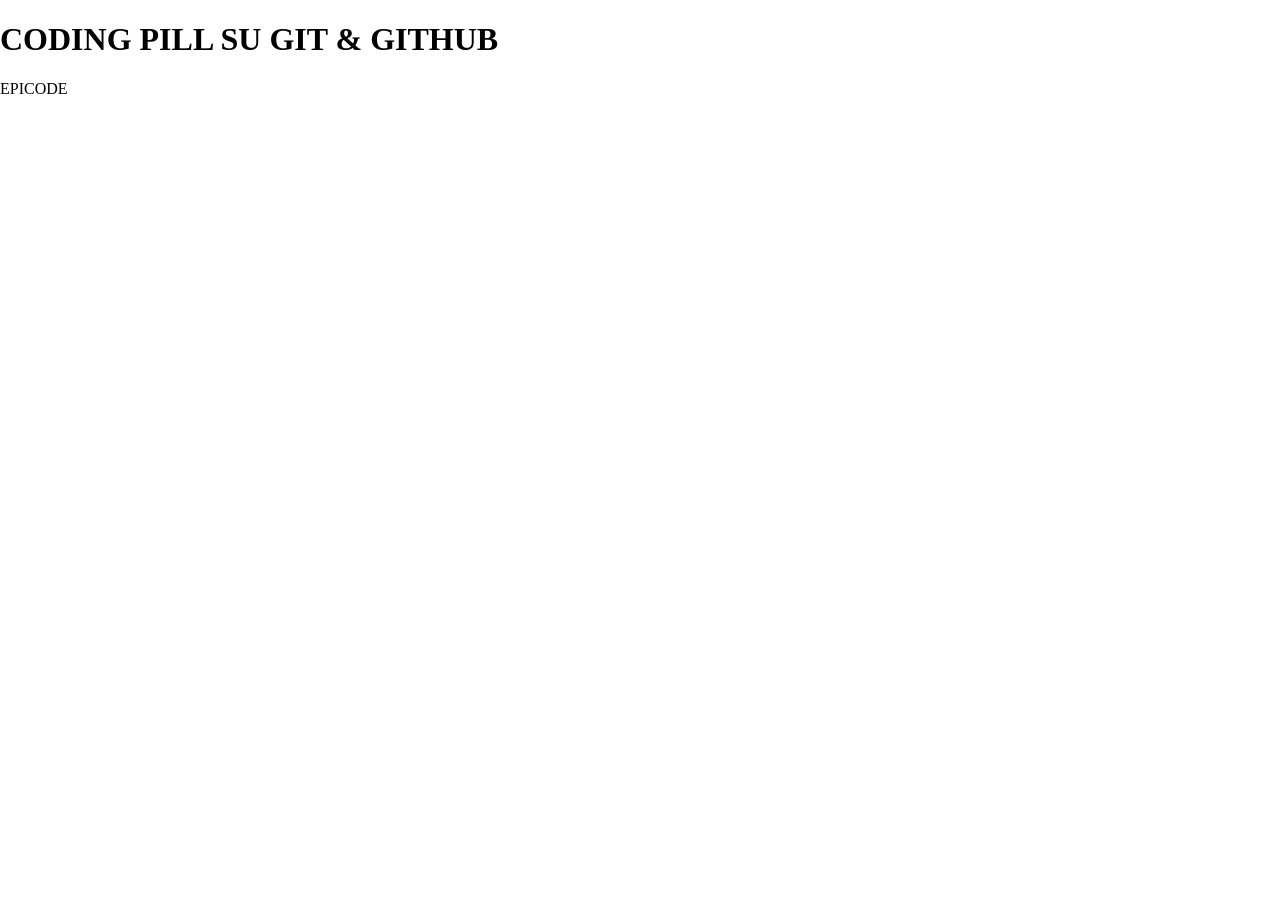
==== index.html @ 4fab2e93 "Adds index file and basic styling" ====
<!DOCTYPE html>
<html lang="en">
<head>
    <meta charset="UTF-8">
    <meta name="viewport" content="width=, initial-scale=1.0">
    <title>Document</title>
    <link rel="stylesheet" href="style.css"/>       
</head>
<body>
    <header></header>
    <main>
        <h1>CODING PILL SU GIT & GITHUB</h1>
    </main>
    <footer>EPICODE</footer>
</body>
</html>
---- style.css ----
body {
    margin: 0;    
    }
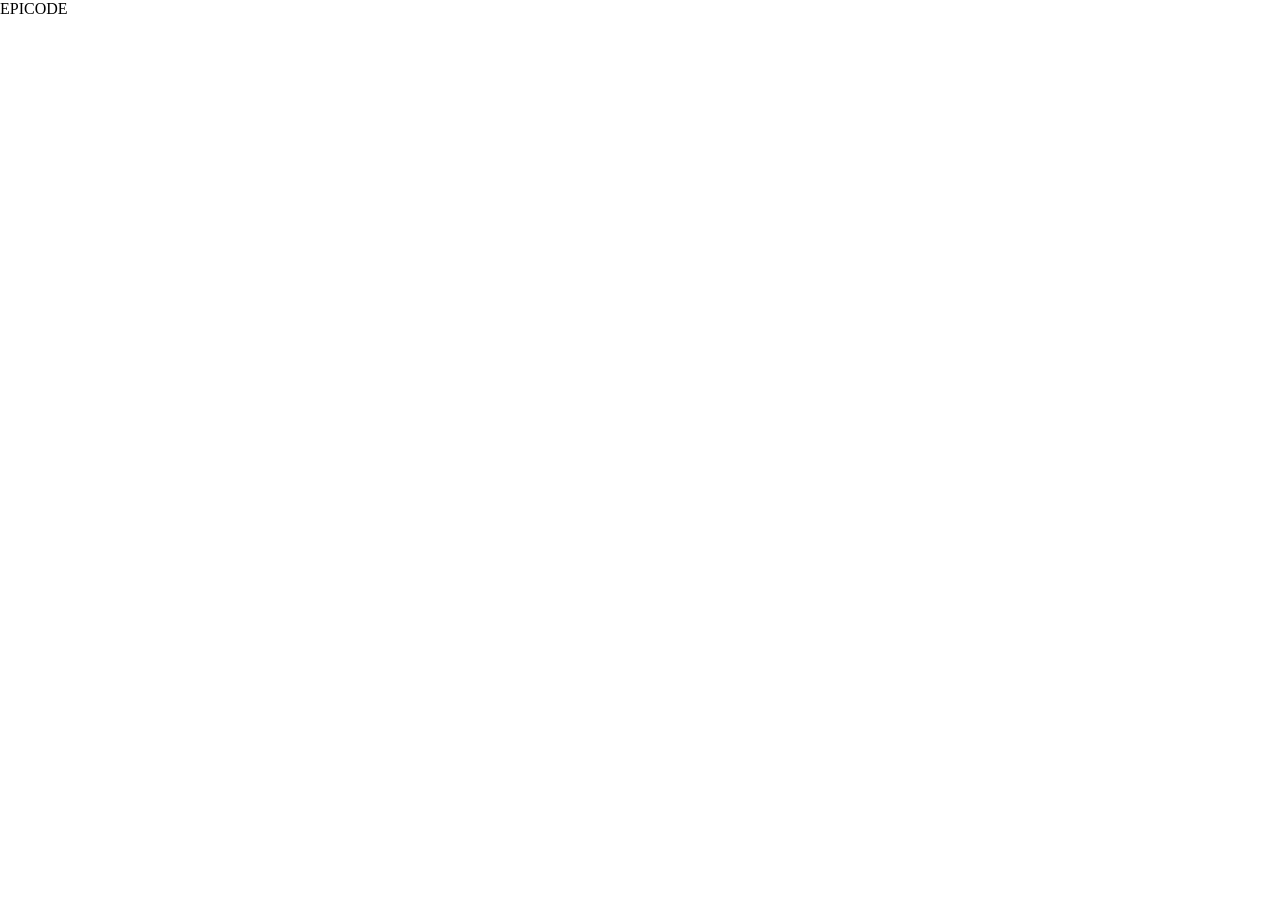
==== commit 9cbc6700: "Removes main H1 tag" ====
--- a/index.html
+++ b/index.html
@@ -8,9 +8,7 @@
 </head>
 <body>
     <header></header>
-    <main>
-        <h1>CODING PILL SU GIT & GITHUB</h1>
-    </main>
+    <main></main>
     <footer>EPICODE</footer>
 </body>
 </html>
